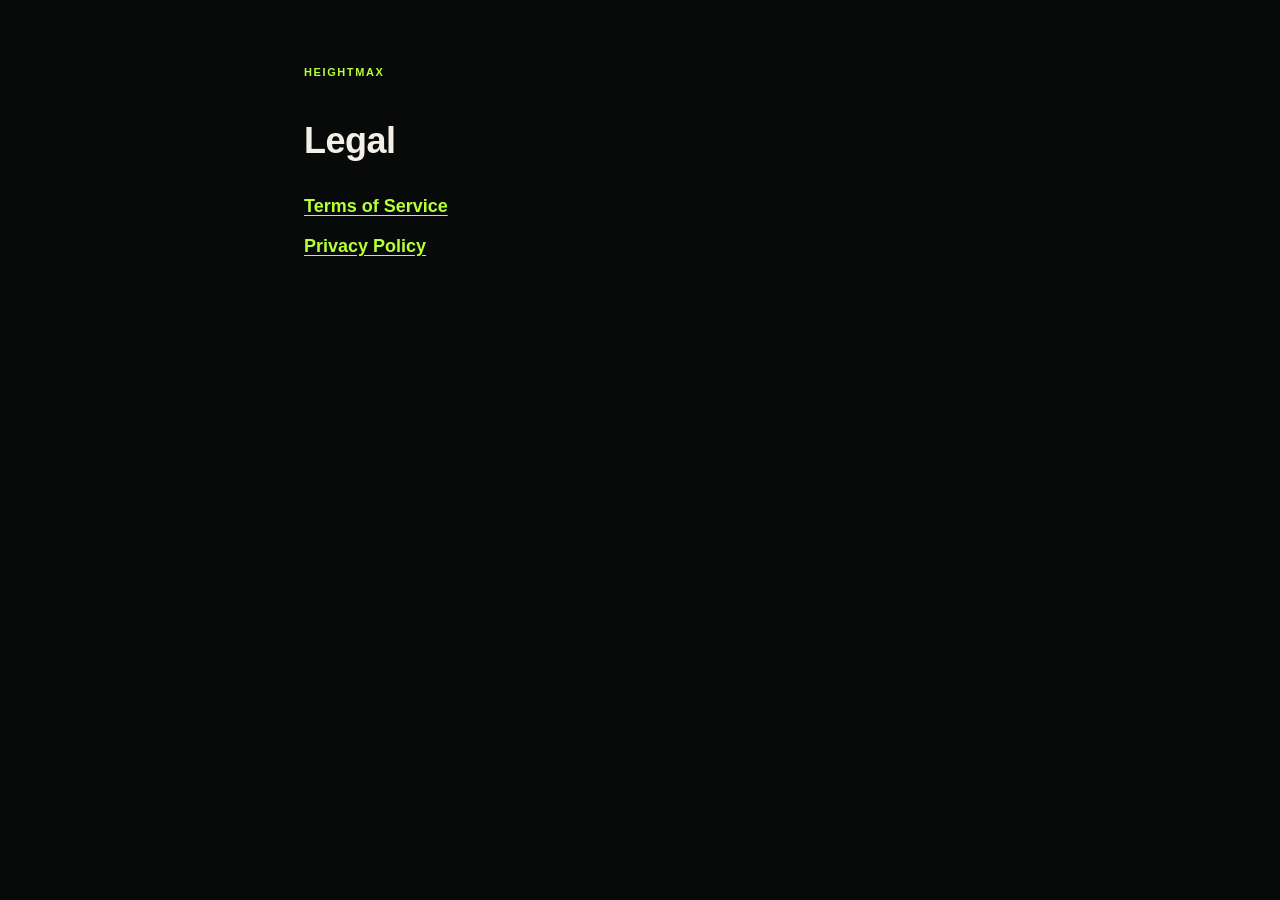
==== index.html @ f4f36e99 "Initial: Terms of Service + Privacy Policy Brand-styled static pages for HeightMax legal links. Host" ====
<!doctype html>
<html lang="en">
  <head>
    <meta charset="utf-8" />
    <meta name="viewport" content="width=device-width, initial-scale=1" />
    <title>HeightMax — Legal</title>
    <link rel="stylesheet" href="style.css" />
  </head>
  <body>
    <main>
      <p class="brand">HEIGHTMAX</p>
      <h1>Legal</h1>
      <ul class="nav">
        <li><a href="terms.html">Terms of Service</a></li>
        <li><a href="privacy.html">Privacy Policy</a></li>
      </ul>
    </main>
  </body>
</html>
---- style.css ----
*,
*::before,
*::after {
  box-sizing: border-box;
}

html,
body {
  margin: 0;
  padding: 0;
}

body {
  background: #080a09;
  color: #f4f0e8;
  font-family: -apple-system, BlinkMacSystemFont, "Inter", "Helvetica Neue",
    Arial, sans-serif;
  line-height: 1.55;
  font-size: 16px;
  -webkit-font-smoothing: antialiased;
}

main {
  max-width: 720px;
  margin: 0 auto;
  padding: 64px 24px 96px;
}

.brand {
  color: #b7ff39;
  font-weight: 900;
  font-size: 11px;
  letter-spacing: 1.6px;
  margin: 0 0 32px;
}

h1 {
  font-size: 36px;
  font-weight: 900;
  letter-spacing: -0.5px;
  margin: 0 0 8px;
}

h2 {
  font-size: 20px;
  font-weight: 800;
  margin: 40px 0 12px;
}

p,
li {
  color: #d6d2c8;
  font-size: 16px;
}

a {
  color: #b7ff39;
  text-decoration: underline;
  text-underline-offset: 3px;
}

.muted {
  color: #a9b0a9;
  font-size: 13px;
}

.nav {
  list-style: none;
  padding: 0;
  margin: 24px 0 0;
  display: flex;
  flex-direction: column;
  gap: 12px;
}

.nav a {
  font-size: 18px;
  font-weight: 700;
}

ul.bullet {
  padding-left: 20px;
}

ul.bullet li {
  margin-bottom: 8px;
}

footer {
  margin-top: 64px;
  padding-top: 24px;
  border-top: 1px solid #2d3833;
  display: flex;
  gap: 16px;
  flex-wrap: wrap;
}

footer a {
  color: #a9b0a9;
  text-decoration: none;
  font-size: 13px;
}

footer a:hover {
  color: #f4f0e8;
}
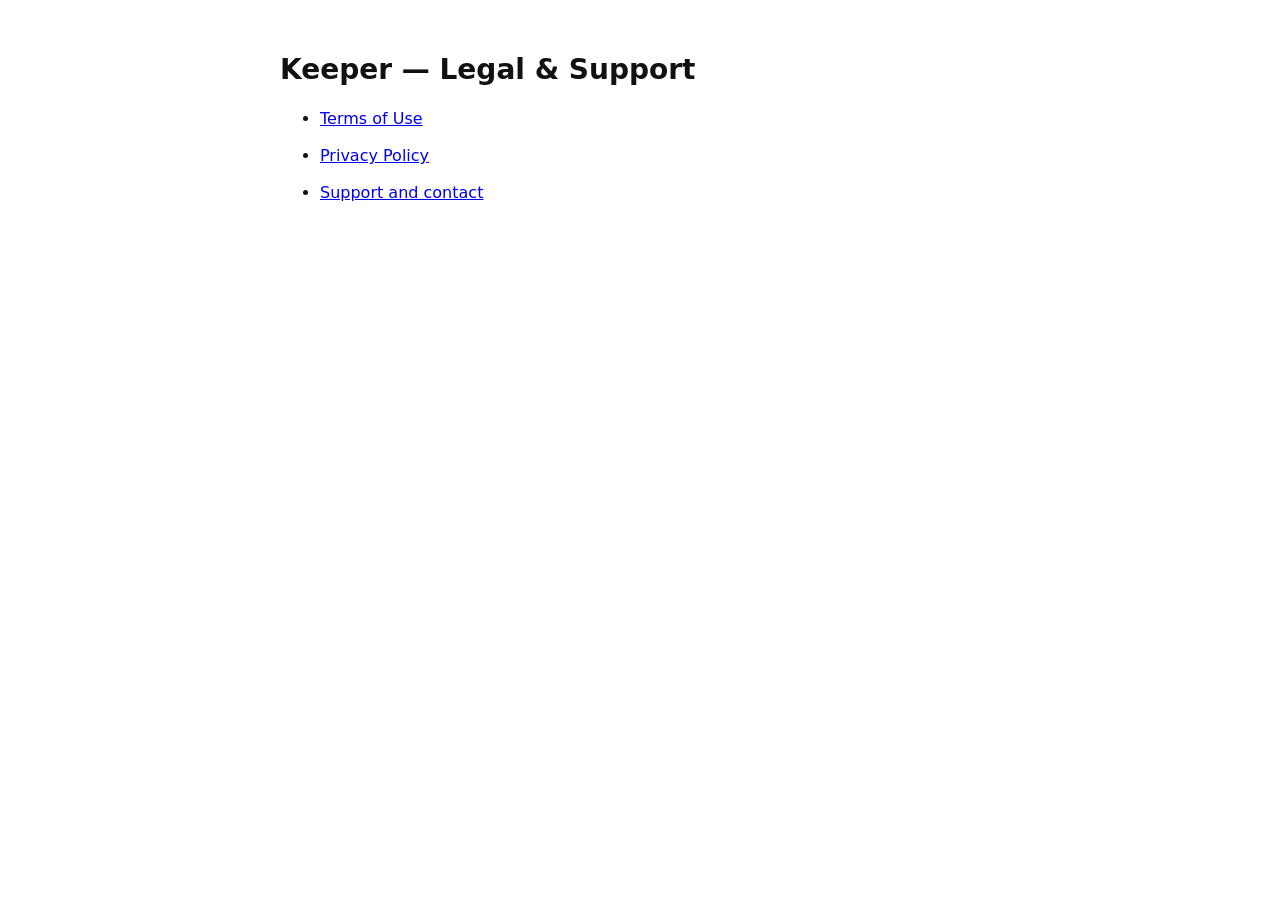
==== commit f988ce06: "Update Keeper privacy and support pages" ====
--- a/index.html
+++ b/index.html
@@ -1,19 +1,23 @@
 <!doctype html>
 <html lang="en">
-  <head>
-    <meta charset="utf-8" />
-    <meta name="viewport" content="width=device-width, initial-scale=1" />
-    <title>HeightMax — Legal</title>
-    <link rel="stylesheet" href="style.css" />
-  </head>
-  <body>
-    <main>
-      <p class="brand">HEIGHTMAX</p>
-      <h1>Legal</h1>
-      <ul class="nav">
-        <li><a href="terms.html">Terms of Service</a></li>
-        <li><a href="privacy.html">Privacy Policy</a></li>
-      </ul>
-    </main>
-  </body>
+<head>
+  <meta charset="utf-8">
+  <meta name="viewport" content="width=device-width,initial-scale=1">
+  <title>Keeper — Legal & Support</title>
+  <style>
+    :root { color-scheme: light dark; }
+    body { font: 16px/1.55 -apple-system, BlinkMacSystemFont, "Segoe UI", system-ui, sans-serif; max-width: 720px; margin: 3rem auto; padding: 0 1.25rem; color: #111; background: #fff; }
+    @media (prefers-color-scheme: dark) { body { color: #eee; background: #111; } a { color: #9cf; } }
+    h1 { font-size: 1.75rem; margin-bottom: 0.5rem; }
+    li { margin: 0.75rem 0; }
+  </style>
+</head>
+<body>
+  <h1>Keeper — Legal &amp; Support</h1>
+  <ul>
+    <li><a href="terms.html">Terms of Use</a></li>
+    <li><a href="privacy.html">Privacy Policy</a></li>
+    <li><a href="support.html">Support and contact</a></li>
+  </ul>
+</body>
 </html>
